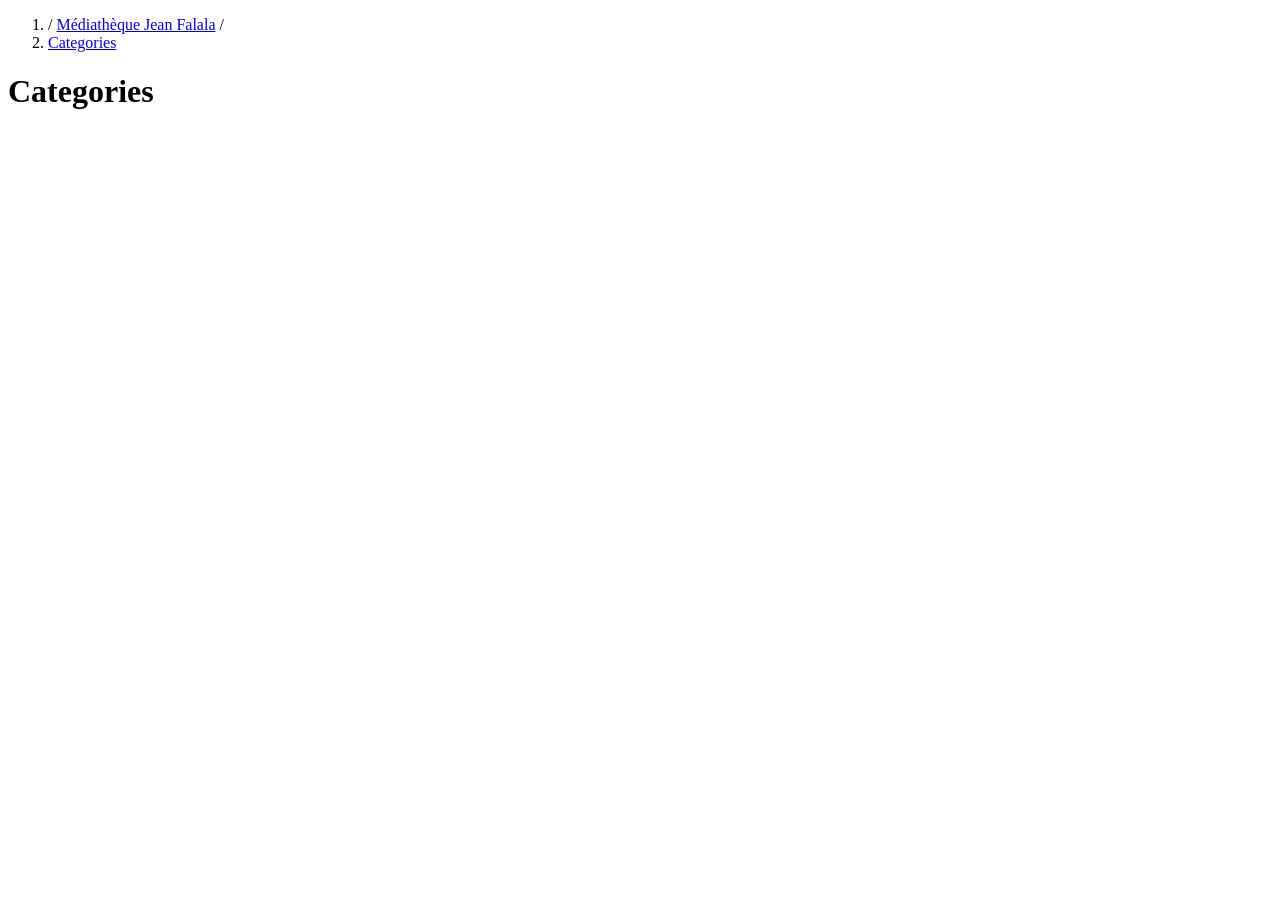
==== public/categories/index.html @ 51dae14c "init" ====
<!DOCTYPE html>
<html lang="en-us" dir="ltr">

<head><script src="/livereload.js?mindelay=10&amp;v=2&amp;port=39953&amp;path=livereload" data-no-instant defer></script>
  <meta charset="utf-8">
<meta name="viewport" content="width=device-width">
<title>Categories | Médiathèque Jean Falala</title>

    <link rel="stylesheet" href="/css/main.css">




</head>
<body>
  <header>
    


<nav class="path-nav">
  <ol>
    
  
    
  
  <li>
    /
    <a href="/">Médiathèque Jean Falala</a>
    /
  </li>

  
  <li class="current">
    
    <a href="/categories/">Categories</a>
    
  </li>

  </ol>
</nav>






  </header>
  <main>
    
  <h1>Categories</h1>
  
  

  </main>
  <footer>
    


  </footer>
</body>
</html>
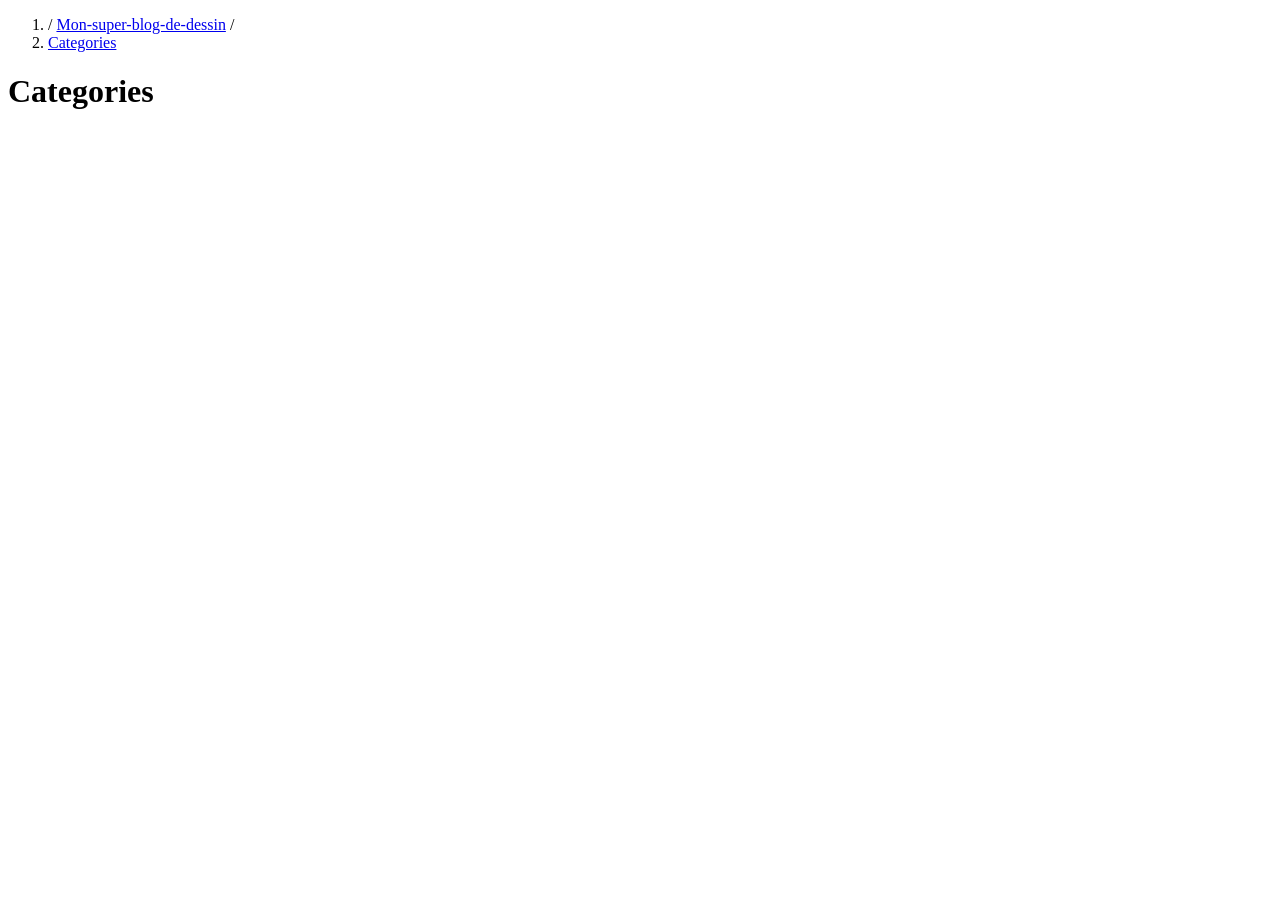
==== commit 83a2173e: "about" ====
--- a/public/categories/index.html
+++ b/public/categories/index.html
@@ -1,10 +1,10 @@
 <!DOCTYPE html>
 <html lang="en-us" dir="ltr">
 
-<head><script src="/livereload.js?mindelay=10&amp;v=2&amp;port=39953&amp;path=livereload" data-no-instant defer></script>
+<head><script src="/livereload.js?mindelay=10&amp;v=2&amp;port=36467&amp;path=livereload" data-no-instant defer></script>
   <meta charset="utf-8">
 <meta name="viewport" content="width=device-width">
-<title>Categories | Médiathèque Jean Falala</title>
+<title>Categories | Mon-super-blog-de-dessin</title>
 
     <link rel="stylesheet" href="/css/main.css">
 
@@ -25,7 +25,7 @@
   
   <li>
     /
-    <a href="/">Médiathèque Jean Falala</a>
+    <a href="/">Mon-super-blog-de-dessin</a>
     /
   </li>
 
